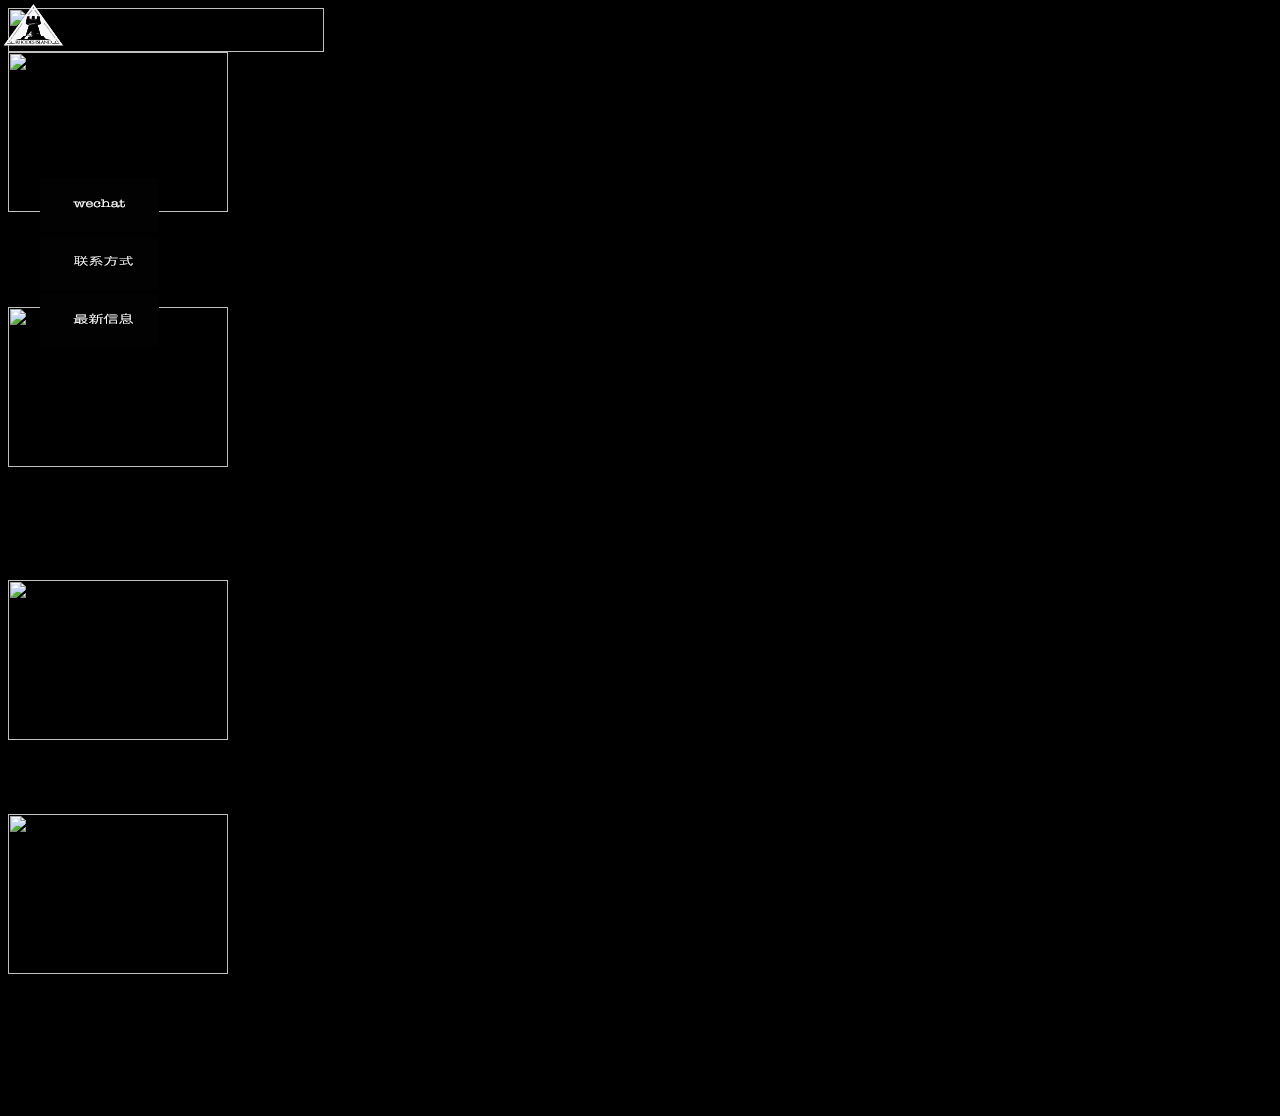
==== item.html @ eea9b9b8 "........." ====
<html>
	<head>
		<meta http-equiv="Content-Type" content="text/html; charset=UTF-8">



		<link rel="stylesheet" type="text/css" href="/Users/jack/Desktop/TestWEB/common.css">
		<link rel="stylesheet" type="text/css" href="/Users/jack/Desktop/TestWEB/top.css">

	<body style="background-color:#000" data-gr-c-s-loaded="true">
		<div id="wrap">

			<!--HEADER-->
			<div id="header_b" class="clearfix" style="position: fixed; left: 0px; top: 0px; width: 100%;">

				<div id="logo"><a href="/Users/jack/Desktop/TestWEB/index.html" class="pageChange">
				<img src="./png/Logo_罗德岛.png"
						 width="66" height="54"></a></div>

				<div id="navi_own_en">
					<ul class="clearfix">
						<li id="sub_own">
							<ul class="clearfix">
								<li></li>
								<li></li>
								<li></li>
								<li></li>
								<li></li>
							</ul>
						</li>
						<li><a href="" class="pageChange"><img src="./png/ww.png" width="119" height="54"></a></li>
						<li><a href="" class="pageChange"><img src="./png/ww1.png" width="119" height="54"
								 style="opacity: 1;"></a></li>
						<li><a href="" target="_blank"><img src="./png/ww3.png" width="119" height="54"
								 alt="最新消息" style="opacity: 1;"></a></li>
					</ul>
				</div>

			</div>

			<!--CONTENT-->
			<div id="own_top">

				<div id="top_logo"><img src="./png/wel.png" width="316" height="44"></div>

				<div id="own_block">

					<div class="own">
						<div class="own_inner clearfix">
							<div class="own_photo"><img src="" width="220" height="160"></div>
							<div class="own_logo"></div>
							<div class="own_txt_ch" style="margin-top:53px;">
								一個特別文化專賣店，<br>
								在那裡可以親身體驗到眼鏡文化。<br>
							</div>
							<div class="own_btn"></div>
						</div>
					</div>

					<div class="own">
						<div class="own_inner clearfix">
							<div class="own_photo"><img src="" width="220" height="160"></div>
							<div class="own_logo"></div>
							<div class="own_txt_ch" style="margin-top:53px;">

								<br>我們引進高品質製造的眼鏡 <br>
								傳遞了熱情與堅持信念的工匠。<br>
							</div>
							<div class="own_btn"></div>
						</div>
					</div>

					<div class="own">
						<div class="own_inner clearfix">
							<div class="own_photo"><img src="" width="220" height="160"></div>
							<div class="own_logo"></div>
							<div class="own_txt_ch" style="margin-top:53px;">
								提供一個高質量的眼鏡。<br>
							</div>
							<div class="own_btn"></div>
						</div>
					</div>

					<div class="own">
						<div class="own_inner clearfix">
							<div class="own_photo"><img src="" width="220" height="160"></div>
							<div class="own_logo"></div>
							<div class="own_txt_ch" style="margin-top:53px;">
								高質感商店不單只提供銷售眼鏡、<br>
								希望顧客們在一個輕鬆的環境中、<br>
								創造出一個愉快的購物新體驗。<br>
								<br>
							</div>
							<div class="own_btn"></div>
						</div>
					</div>




				</div>

			</div>

		</div>

		
	</body>
</html>
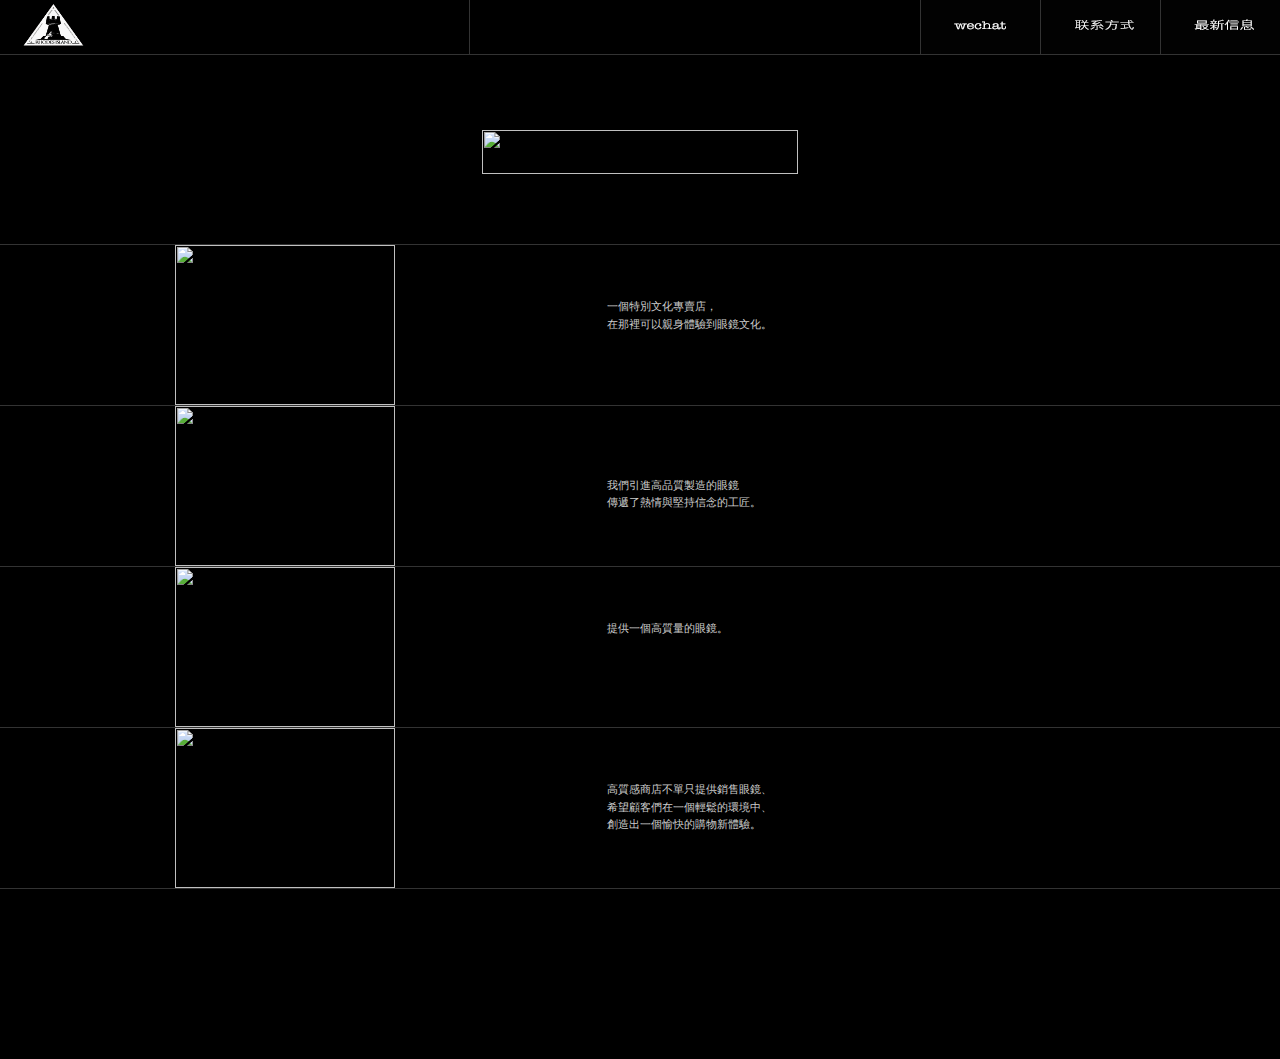
==== commit 5663a6a9: "Update item.html" ====
--- a/item.html
+++ b/item.html
@@ -4,8 +4,8 @@
 
 
 
-		<link rel="stylesheet" type="text/css" href="/Users/jack/Desktop/TestWEB/common.css">
-		<link rel="stylesheet" type="text/css" href="/Users/jack/Desktop/TestWEB/top.css">
+		<link rel="stylesheet" type="text/css" href="./common.css">
+		<link rel="stylesheet" type="text/css" href="./top.css">
 
 	<body style="background-color:#000" data-gr-c-s-loaded="true">
 		<div id="wrap">
@@ -13,7 +13,7 @@
 			<!--HEADER-->
 			<div id="header_b" class="clearfix" style="position: fixed; left: 0px; top: 0px; width: 100%;">
 
-				<div id="logo"><a href="/Users/jack/Desktop/TestWEB/index.html" class="pageChange">
+				<div id="logo"><a href="./index.html" class="pageChange">
 				<img src="./png/Logo_罗德岛.png"
 						 width="66" height="54"></a></div>
 
@@ -106,4 +106,4 @@
 
 		
 	</body>
-</html>
+</html>
--- a/common.css
+++ b/common.css
@@ -0,0 +1,287 @@
+@charset "UTF-8";
+
+* {
+	margin:0;
+	padding:0;
+	border:0;
+}
+
+html {
+	height:100%;
+}
+
+body {
+	height: 100%;
+	-webkit-text-size-adjust:none;
+	font-family: "ヒラギノ角ゴ Pro W3", "Hiragino Kaku Gothic Pro", "メイリオ", Meiryo, Osaka, "ＭＳ Ｐゴシック", "MS PGothic", sans-serif;
+	font-size: 10px;
+	font-weight: normal;
+	color: #333;
+}
+
+#wrap {
+	width: 100%;
+	height: 100%;
+	min-height: 100%;
+	position: relative;
+	width:expression(document.body.clientWidth < 982? "980px" : "auto");
+}
+
+@media screen and (max-width: 767px)  {
+#wrap {
+	width: 1100px;
+}
+}
+	
+body > #wrap {
+	height: auto;
+}
+
+li {
+	list-style-type: none;
+}
+
+.btn_on {
+	filter: alpha(opacity=50);
+	-moz-opacity:0.50;
+	opacity:0.50;
+}
+
+
+
+/*------------------------------*/
+/*HEADER*/
+/*------------------------------*/
+#header_b {
+	width: 100%;
+	min-width: 1120px;
+	height: 54px;
+	border-bottom-width: 1px;
+	border-bottom-style: solid;
+	border-bottom-color: #333;
+	position: fixed;
+	top: 0;
+	left: 0;
+	background-color: #000;
+	z-index: 2;
+}
+
+#logo {
+	width: 66px;
+	height: 54px;
+	float: left;
+	padding-left: 20px;
+}
+
+#navi {
+	width: 600px;
+	height: 54px;
+	float: right;
+}
+
+#navi_en {
+	width: 480px;
+	height: 54px;
+	float: right;
+}
+
+#header_w li {
+	height: 54px;
+	float: left;
+	border-left-width: 1px;
+	border-left-style: solid;
+	border-left-color: #CCC;
+}
+
+#header_b li {
+	height: 54px;
+	float: left;
+	border-left-width: 1px;
+	border-left-style: solid;
+	border-left-color: #333;
+}
+
+#navi li img {
+	overflow: hidden;
+}
+
+/*OWN STORE*/
+#navi_own {
+	width: 931px;
+	height: 54px;
+	float: right;
+}
+
+/*EN CH*/
+#navi_own_en {
+	width: 811px;
+	height: 54px;
+	float: right;
+}
+
+#navi_own li img {
+	overflow: hidden;
+}
+
+#sub_own {
+	width: 450px;
+	height: 54px;
+}
+
+#sub_own ul li {
+	border: none;
+}
+
+/*FACTORY*/
+#navi_factory {
+	width: 588px;
+	height: 54px;
+	float: right;
+}
+
+#navi_factory li img {
+	overflow: hidden;
+}
+
+#sub_factory {
+	width: 347px;
+	height: 54px;
+}
+
+#sub_factory ul li {
+	border: none;
+}
+
+/*COMPANY*/
+#navi_company {
+	width: 1010px;
+	height: 54px;
+	float: right;
+}
+
+/*EN CH*/
+#navi_company_en {
+	width: 890px;
+	height: 54px;
+	float: right;
+}
+
+#navi_company li img {
+	overflow: hidden;
+}
+
+#sub_company {
+	width: 526px;
+	height: 54px;
+}
+
+#sub_company ul li {
+	border: none;
+}
+
+
+/*------------------------------*/
+/*FOOTER*/
+/*------------------------------*/
+#to_top {
+	position: absolute;
+	bottom: 50px;
+	left: 50%;
+	margin-left: -20px;
+}
+
+#footer_w, #footer_b {
+	position: absolute;
+	bottom: 0;
+	left: 0;
+}
+
+#footer_w {
+	width: 100%;
+	height: 29px;
+	border-top-width: 1px;
+	border-top-style: solid;
+	border-top-color: #CCC;
+}
+
+#footer_b {
+	width: 100%;
+	height: 29px;
+	border-top-width: 1px;
+	border-top-style: solid;
+	border-top-color: #333;
+}
+
+#footer_w img, #footer_b img{
+	overflow: hidden;
+	display: inline;
+}
+
+#footer_language {
+	float: left;
+	width: 144px;
+}
+
+#footer_language li {
+	float: left;
+	display: inline;
+	height: 29px;
+	overflow: hidden;
+}
+
+
+#footer_navi {
+	float: right;
+	padding-right: 35px;
+	padding-left: 2px;
+	width: 193px;
+}
+
+#footer_navi li {
+	float: left;
+	display: inline;
+	height: 29px;
+	overflow: hidden;
+}
+
+#footer_copyright {
+	float: right;
+	width: 158px;
+}
+
+
+/*------------------------------*/
+/*COVER*/
+/*------------------------------*/
+#cover {
+	width: 100%;
+	height: 100%;
+	position: fixed;
+	top:0;
+	left:0;
+	z-index:3;
+}
+
+*html #cover {
+	height: auto;
+}
+
+
+/*------------------------------*/
+/*CLEAR*/
+/*------------------------------*/
+.clearfix:after {
+	content: ".";
+	display: block;
+	clear: both;
+	visibility: hidden;
+	font-size: 0;
+	line-height: 0;
+	margin: -1px 0 0 0;
+}
+
+.clearfix {
+	_overflow: visible;
+	_height: 1px;
+	zoom: 1;
+}--- a/top.css
+++ b/top.css
@@ -0,0 +1,104 @@
+@charset "UTF-8";
+
+#own_top {
+	width: 100%;
+	padding-top: 130px;
+	padding-bottom:170px;
+	margin-left: auto;
+	margin-right: auto;
+}
+
+#top_logo {
+	width: 316px;
+	margin-left: auto;
+	margin-right: auto;
+}
+
+#own_block {
+	border-top-width: 1px;
+	border-top-style: solid;
+	border-top-color: #333;
+	margin-top: 70px;
+}
+
+.own {
+	width: 100%;
+	border-bottom-width: 1px;
+	border-bottom-style: solid;
+	border-bottom-color: #333;
+}
+
+.own_inner {
+	width: 930px;
+	margin-left: auto;
+	margin-right: auto;
+}
+
+.own_photo {
+	width: 220px;
+	float: left;
+	margin-right: 30px;
+}
+
+.own_logo {
+	width: 137px;
+	float: left;
+	margin-top: 50px;
+	margin-right: 45px;
+}
+
+.own_txt {
+	margin-top: 38px;
+	width:250px;
+	float: left;
+	font-family: "ヒラギノ明朝 Pro W3", "Hiragino Mincho Pro", "Hiragino Mincho ProN", "ＭＳ Ｐ明朝", "MS PMincho", serif;
+	color: #CCC;
+	line-height: 1.6;
+	font-size: 1.1em;
+}
+
+.own_txt_en {
+	margin-top: 33px;
+	width:250px;
+	float: left;
+	font-family: "Times New Roman", Times, serif;
+	color: #BBB;
+	line-height: 1.6;
+	font-size: 1.2em;
+}
+
+.own_txt_ch {
+	margin-top: 38px;
+	width:250px;
+	float: left;
+	font-family: 宋体, SimSun, "MS Song", "MS Mincho", Arial, Helvetica, sans-serif;
+	color: #CCC;
+	line-height: 1.6;
+	font-size: 1.1em;
+}
+
+.own_btn {
+	width: 239px;
+	float: right;
+	margin-top: 64px;
+}
+
+.own a:link, .own  a:visited{
+	color: #CCC;
+	text-decoration: none;
+}
+
+.own .own_txt_en a:link, .own .own_txt_en  a:visited{
+	color: #BBB;
+	text-decoration: none;
+}
+
+.own .own_txt_ch a:link, .own  .own_txt_ch a:visited{
+	color: #CCC;
+	text-decoration: none;
+}
+
+.own  a:hover, .own  a:active{
+	color: #666;
+	text-decoration: none;
+}
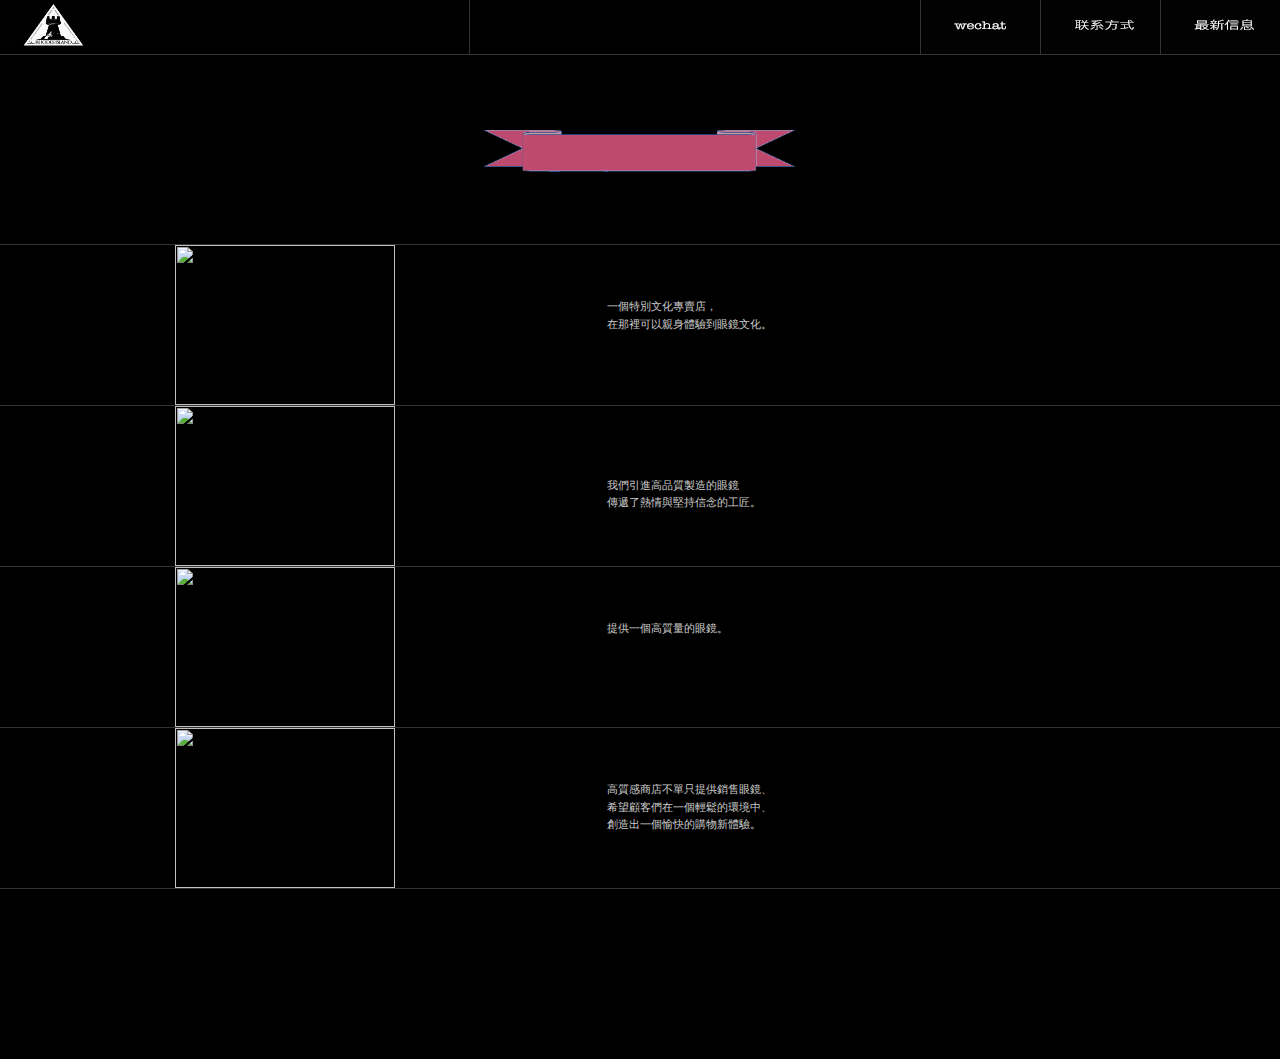
==== commit a7f31f78: "Update item.html" ====
--- a/item.html
+++ b/item.html
@@ -41,7 +41,7 @@
 			<!--CONTENT-->
 			<div id="own_top">
 
-				<div id="top_logo"><img src="./png/wel.png" width="316" height="44"></div>
+				<div id="top_logo"><img src="./png/WEL.png" width="316" height="44"></div>
 
 				<div id="own_block">
 
